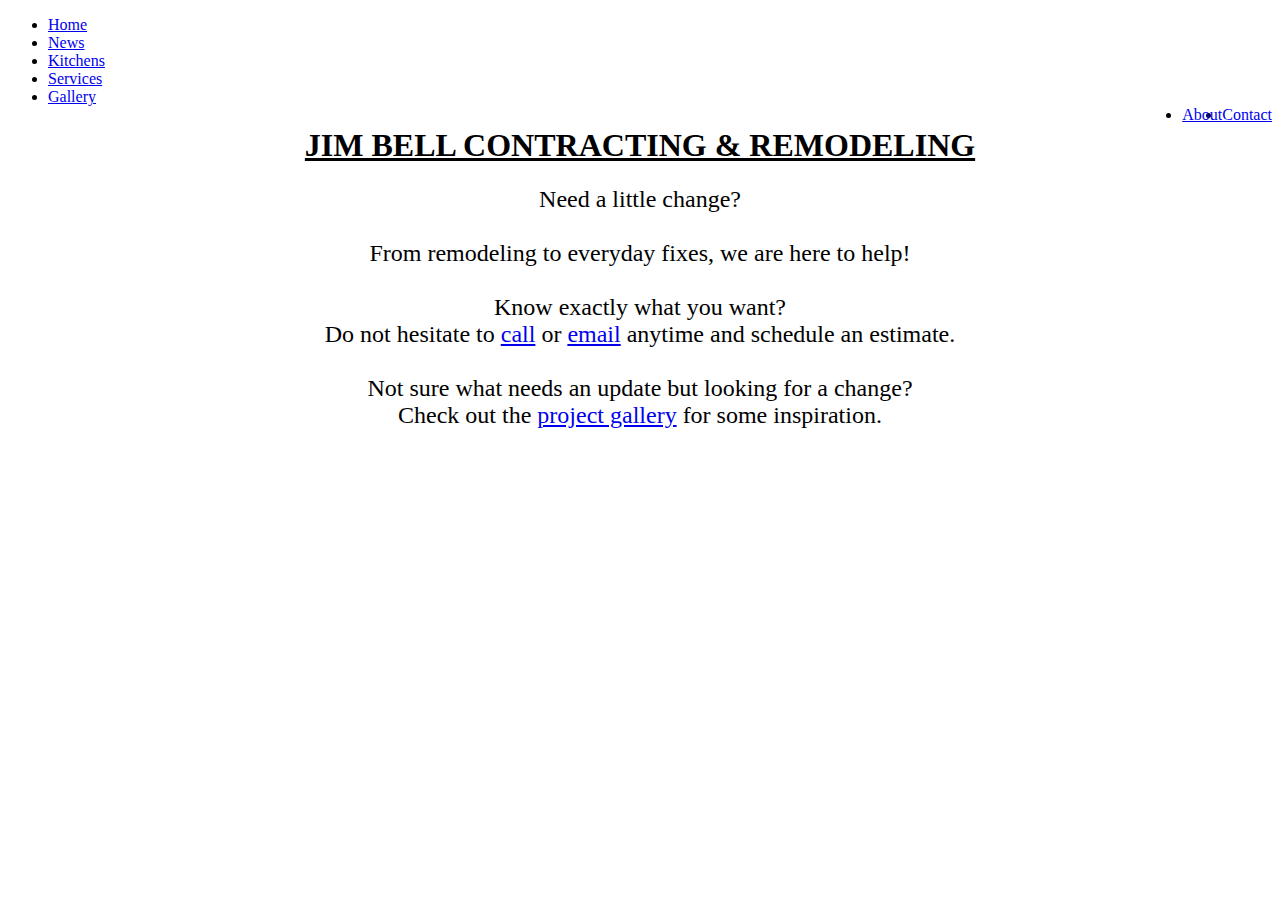
==== index.html @ 7acc74f5 "Initial commit" ====
<!DOCTYPE html>
<html>
	<head>
		<title> Jim Bell Contracting and Remodeling</title>
		<link rel="stylesheet" type="text/css" href="css/index.css">
		<style>
				body {
					background: url('images/salem_bg.JPG') no-repeat center center fixed;
					background-size: cover;
				}
		</style>
	</head>
	<body>

		<ul>
			<li><a class="active" href="index.html">Home</a></li>
  		<li><a href="news.html">News</a></li>
			<li><a href="kitchens.html">Kitchens</a></li>
			<li><a href="services.html">Services</a></li>
			<li><a href="gallery.html">Gallery</a></li>
  		<li style="float:right"><a href="contact.html">Contact</a></li>
  		<li style="float:right"><a href="about.html">About</a></li>
		</ul>


		<div>

			<h1><center> <u> JIM BELL CONTRACTING & REMODELING </u> </center></h1>
			<p> <center>
				<font size="5">
				Need a little change?<br><br>
				From remodeling to everyday fixes, we are here to help!<br><br>
				Know exactly what you want? <br>
				Do not hesitate to
				<a href="tel:+6092173848"> call</a> or
				<a href="mailto:rbell20@me.com"> email</a>
				anytime and schedule an estimate. <br> <br>
		 		Not sure what needs an update but looking for a change? <br>
				Check out the <a href="gallery.html" target="_blank">project gallery</a> for some inspiration.
				</font>
				</center>
			</p>
		</div>
	</body>
</html>
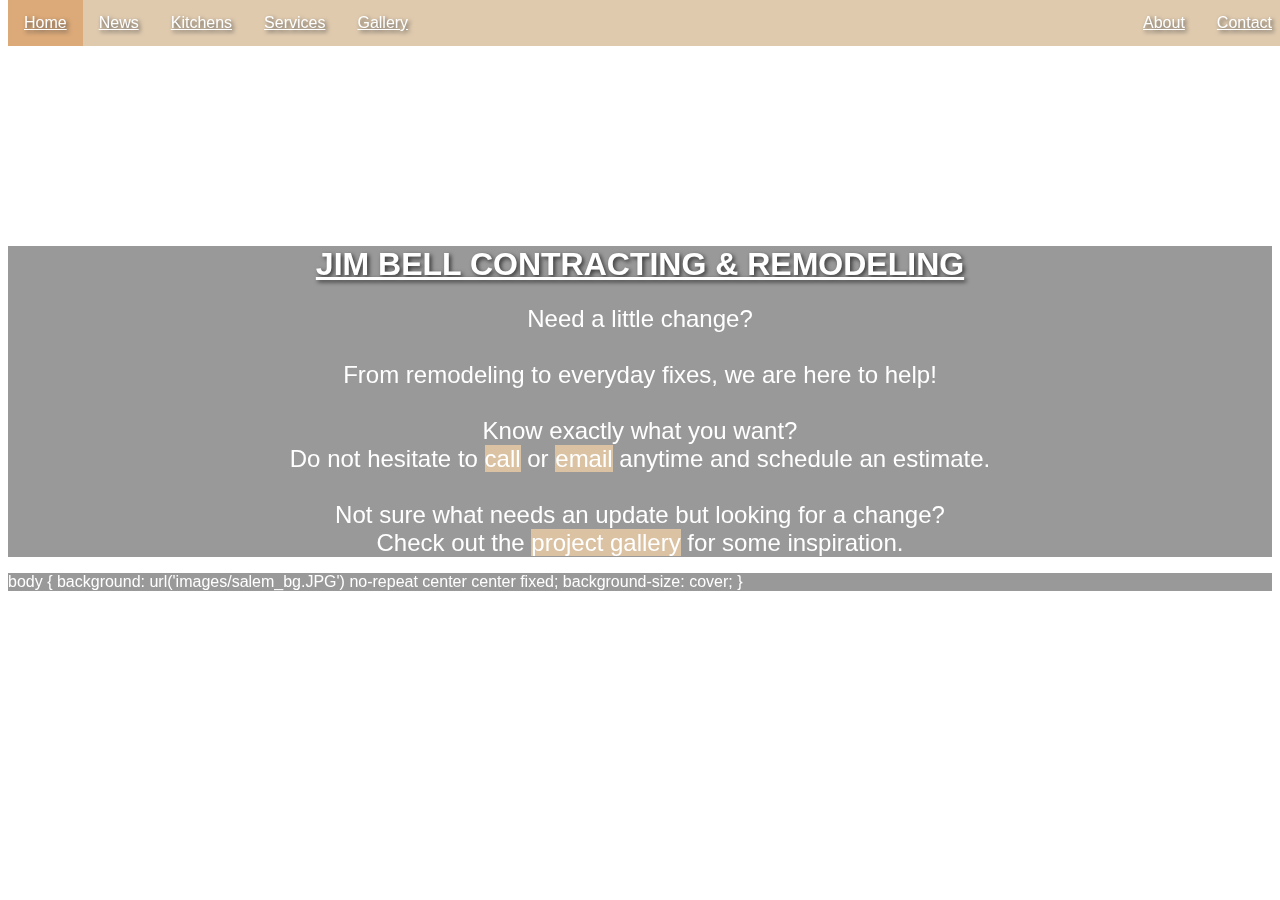
==== commit c23a4584: "Update index.html" ====
--- a/index.html
+++ b/index.html
@@ -3,12 +3,14 @@
 	<head>
 		<title> Jim Bell Contracting and Remodeling</title>
 		<link rel="stylesheet" type="text/css" href="css/index.css">
+		<!--
 		<style>
 				body {
 					background: url('images/salem_bg.JPG') no-repeat center center fixed;
 					background-size: cover;
 				}
 		</style>
+		-->
 	</head>
 	<body>
 
@@ -41,5 +43,12 @@
 				</center>
 			</p>
 		</div>
+		
+		<div>
+				body {
+					background: url('images/salem_bg.JPG') no-repeat center center fixed;
+					background-size: cover;
+				}
+		</div>
 	</body>
 </html>
--- a/css/index.css
+++ b/css/index.css
@@ -0,0 +1,53 @@
+body {
+    color: white;
+    position:relative; top:225px;
+    font-family: sans-serif;
+}
+h1 {
+  color: white;
+  text-shadow: 2px 2px 4px #000000;
+}
+h2 {
+  color: white;
+}
+p {
+  color: white;
+}
+a {
+  color: white;
+  background-color: tan;
+  text-decoration: none;
+}
+
+div {
+  background-color: grey;
+  opacity: 0.8;
+}
+ul {
+  position: fixed;
+  top: 0;
+  width: 100%;
+  list-style-type: none;
+  margin: 0;
+  padding: 0;
+  overflow: hidden;
+  background-color: tan;
+  opacity: 0.7;
+}
+ul:hover {
+  opacity: 1.0;
+}
+li {
+  float: left;
+}
+li a {
+  display: block;
+  padding: 14px 16px;
+  text-align: center;
+  text-shadow: 2px 2px 4px #000000;
+  text-decoration: underline;
+
+}
+.active{
+  background-color: peru;
+}
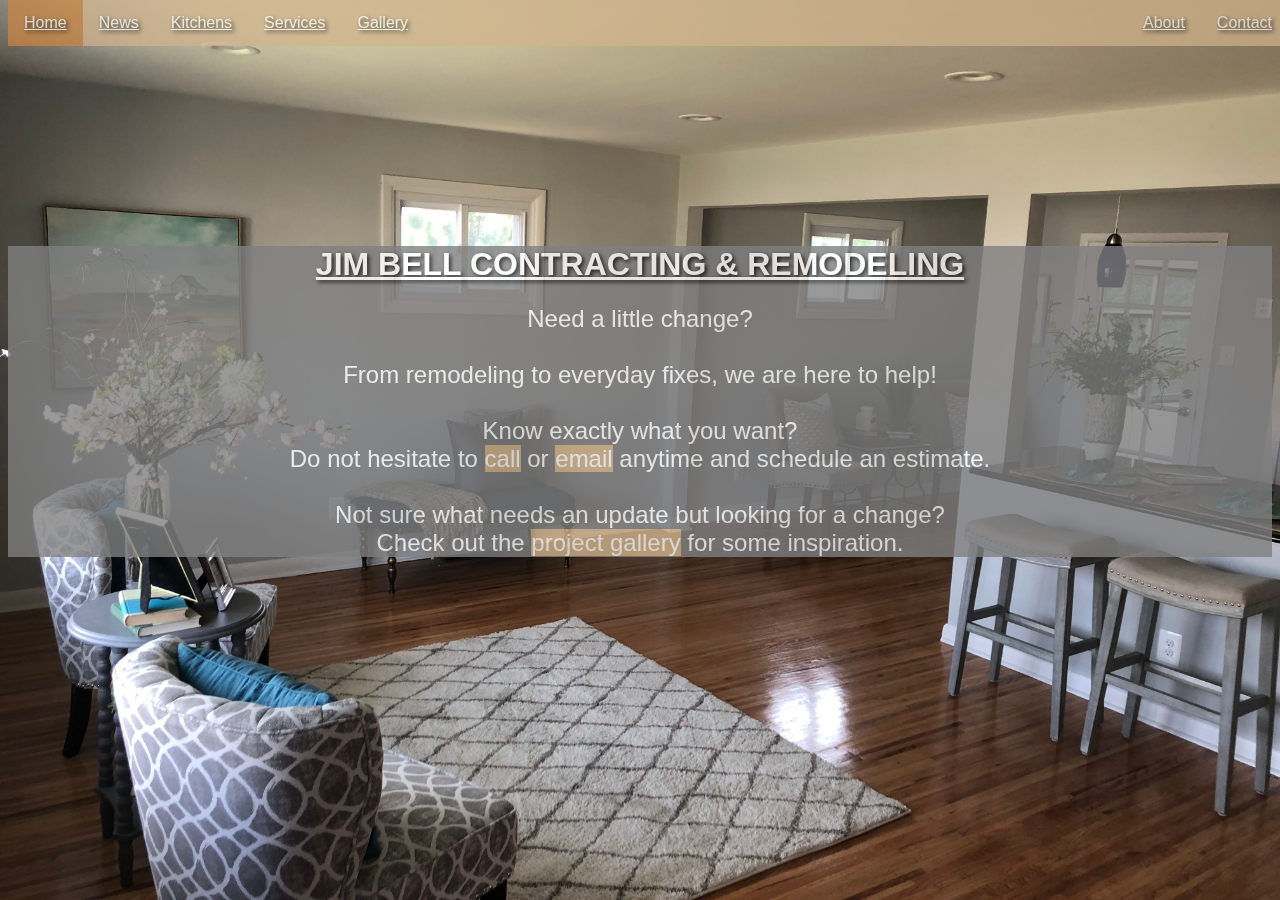
==== commit d837a938: "Update index.html" ====
--- a/index.html
+++ b/index.html
@@ -45,10 +45,12 @@
 		</div>
 		
 		<div>
+			<style>
 				body {
 					background: url('images/salem_bg.JPG') no-repeat center center fixed;
 					background-size: cover;
 				}
+			</style>
 		</div>
 	</body>
 </html>
